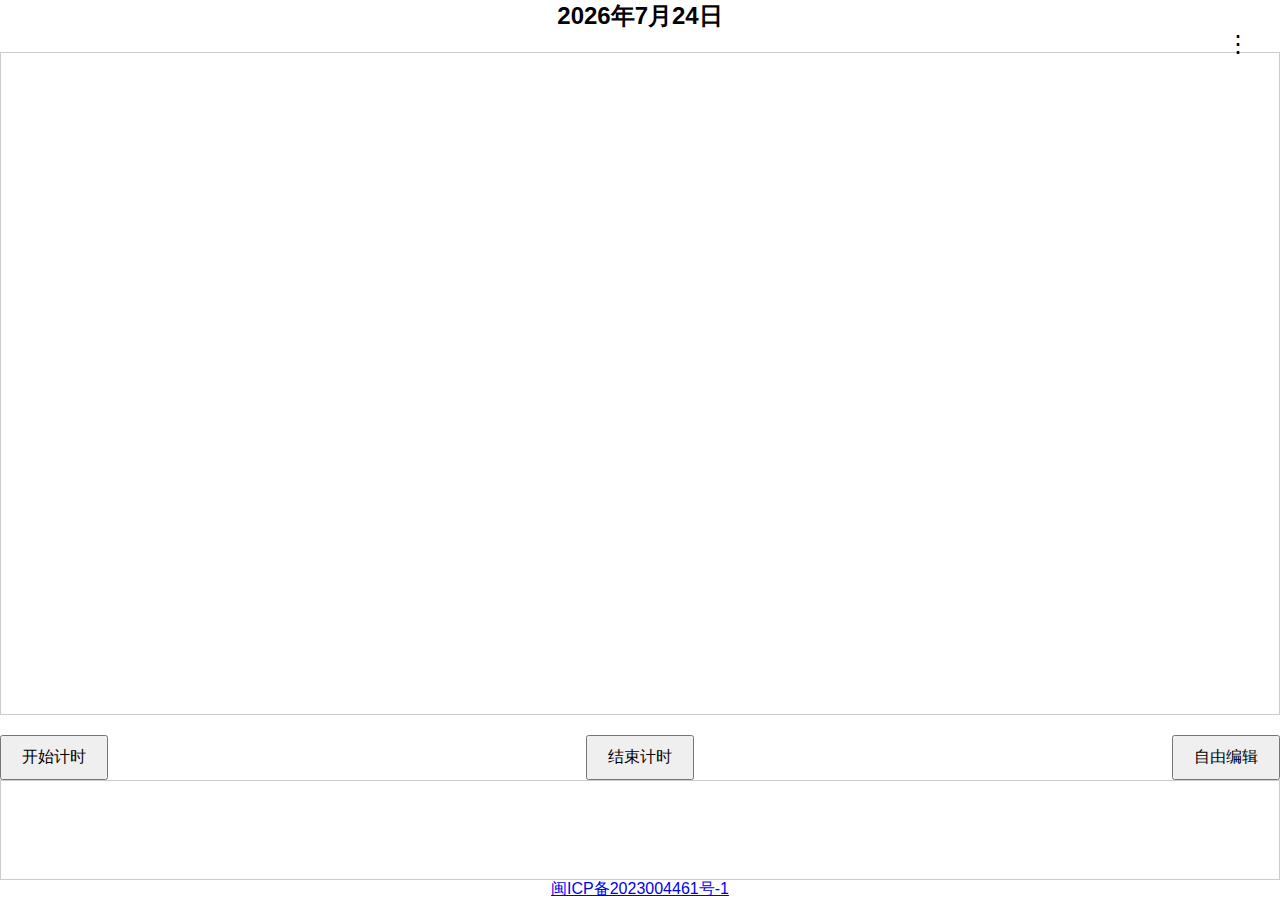
==== EventRecord/index.html @ 8339f807 "init" ====
<!DOCTYPE html>
<html lang="en">
<head>
    <meta charset="UTF-8">
    <meta name="viewport" content="width=device-width, initial-scale=1.0">
    <title>Event Timer with Dynamic Filename</title>
    <style>
        body {
            font-family: Arial, sans-serif;
            margin: 20px;
            display: flex;
            flex-direction: column;
            height: 100vh;
            justify-content: space-between;
        }
        .date-display {
            text-align: center;
            font-size: 24px;
            font-weight: bold;
            margin-bottom: 20px;
        }
        .output-box {
            flex-grow: 1;
            width: 100%;
            border: 1px solid #ccc;
            padding: 10px;
            box-sizing: border-box;
            overflow-y: auto;
            margin-bottom: 20px;
        }
        .edit-box {
            width: 100%;
            height: 100px;
            margin-bottom: 20px;
            border: 1px solid #ccc;
            padding: 10px;
            box-sizing: border-box;
        }
        .button-container {
            display: flex;
            justify-content: space-between;
        }
        .button-container button {
            padding: 10px 20px;
            font-size: 16px;
        }
        .menu {
            position: absolute;
            right: 20px;
            top: 20px;
            cursor: pointer;
            font-size: 24px;
            padding: 10px;
        }
        .menu-dropdown {
            display: none;
            position: absolute;
            top: 40px;
            right: 0;
            background-color: white;
            box-shadow: 0px 8px 16px 0px rgba(0,0,0,0.2);
            z-index: 1;
            flex-direction: column;
            width: 160px; /* Adjust the width for better display */
        }
        .menu:hover .menu-dropdown {
            display: flex;
        }
        .menu-dropdown button {
            background: none;
            border: none;
            padding: 12px 16px;
            text-align: center;
            width: 100%; /* Ensure the buttons take the full width */
            box-sizing: border-box;
            cursor: pointer;
        }
        .menu-dropdown button span {
            display: inline-block;
        }
        .menu-dropdown button:hover {
            background-color: #f1f1f1;
        }
        .dialog-overlay {
            display: none;
            position: fixed;
            top: 0;
            left: 0;
            width: 100%;
            height: 100%;
            background-color: rgba(0, 0, 0, 0.5);
            justify-content: center;
            align-items: center;
            z-index: 1000;
        }
        .dialog {
            background: white;
            padding: 20px;
            border-radius: 5px;
            text-align: center;
        }
        .dialog button {
            margin: 10px;
            padding: 10px 20px;
        }
    </style>
<link rel="stylesheet" href="styles.css">
</head>
<body>
    <div class="menu">
        ⋮
        <div class="menu-dropdown">
            <button onclick="outputText()"><span>输出</span></button>
            <button onclick="showClearDialog()"><span>清空</span></button>
        </div>
    </div>
    <div class="date-display" id="dateDisplay"></div>
    <div class="output-box" id="outputBox"></div>
    <div class="button-container">
        <button onclick="startTiming()">开始计时</button>
        <button onclick="endTiming()">结束计时</button>
        <button onclick="editContent()">自由编辑</button>
    </div>
    <div class="edit-box" contenteditable="true" id="editBox"></div>
    <div class="dialog-overlay" id="dialogOverlay">
        <div class="dialog">
            <p>确认清空内容吗？</p>
            <button onclick="clearLog()">确定清空</button>
            <button onclick="hideClearDialog()">取消清空</button>
        </div>
    </div>

    <script>
        let startTime;
        let log = [];

        // Load saved log from local storage when the page loads
        window.onload = function() {
            const savedLog = localStorage.getItem('log');
            if (savedLog) {
                log = JSON.parse(savedLog);
                displayLog();
            }
            displayCurrentDate(); // Display the current date on page load
        }

        function displayCurrentDate() {
            const dateDisplay = document.getElementById('dateDisplay');
            const now = new Date();
            const year = now.getFullYear();
            const month = now.getMonth() + 1; // Months are zero-based
            const day = now.getDate();
            dateDisplay.innerText = `${year}年${month}月${day}日`;
        }

        function startTiming() {
            startTime = new Date();
            document.getElementById("outputBox").innerText = "开始计时: " + startTime.toLocaleTimeString();
        }

        function endTiming() {
            const editBoxContent = document.getElementById("editBox").innerText.trim();
            if (!editBoxContent) {
                alert("请输入内容");
                return;
            }

            const endTime = new Date();
            const elapsedTime = ((endTime - startTime) / 1000).toFixed(3); // 秒
            log.push(
                "开始时间: " + startTime.toLocaleTimeString() + "\n" + 
                "内容: " + editBoxContent + "\n" + 
                "结束时间: " + endTime.toLocaleTimeString() + "\n" + 
                "时间间隔: " + elapsedTime + " 秒" + "\n" + 
                "-------------------------------------------------------------------------------"
            );
            displayLog();
            saveLog();
        }

        function editContent() {
            const editBoxContent = document.getElementById("editBox").innerText.trim();
            if (!editBoxContent) {
                alert("请输入内容");
                return;
            }

            log.push(editBoxContent + "\n" + "-------------------------------------------------------------------------------");
            displayLog();
            saveLog();
        }

        function displayLog() {
            const outputBox = document.getElementById("outputBox");
            outputBox.innerText = log.join("\n\n");
        }

        function saveLog() {
            localStorage.setItem('log', JSON.stringify(log));
        }

        function outputText() {
            const text = document.getElementById('outputBox').innerText;
            const blob = new Blob([text], { type: 'text/plain' });

            const now = new Date();
            const year = now.getFullYear();
            const month = String(now.getMonth() + 1).padStart(2, '0'); // Months are zero-based
            const day = String(now.getDate()).padStart(2, '0');
            const hours = String(now.getHours()).padStart(2, '0');
            const minutes = String(now.getMinutes()).padStart(2, '0');
            const filename = `${year}年${month}月${day}日${hours}时${minutes}分.txt`;

            const anchor = document.createElement('a');
            anchor.download = filename;
            anchor.href = window.URL.createObjectURL(blob);
            anchor.target = '_blank';
            anchor.style.display = 'none';
            document.body.appendChild(anchor);
            anchor.click();
            document.body.removeChild(anchor);
        }

        function showClearDialog() {
            document.getElementById('dialogOverlay').style.display = 'flex';
        }

        function hideClearDialog() {
            document.getElementById('dialogOverlay').style.display = 'none';
        }

        function clearLog() {
            log = [];
            displayLog();
            saveLog();
            hideClearDialog();
        }
    </script>
<!-- 内容 --> <div id="test-link"> <a href="https://beian.miit.gov.cn/" target="_blank">闽ICP备2023004461号-1</a>
</body>
</html>
---- EventRecord/styles.css ----
body {
    display: flex;
    flex-direction: column;
    min-height: 100vh;
    margin: 0;
}

/* 底部链接的样式 */
#test-link {
  position: absolute;
  bottom: 0;
  left: 0;
  right: 0;
  text-align: center; /* 水平居中 */
}
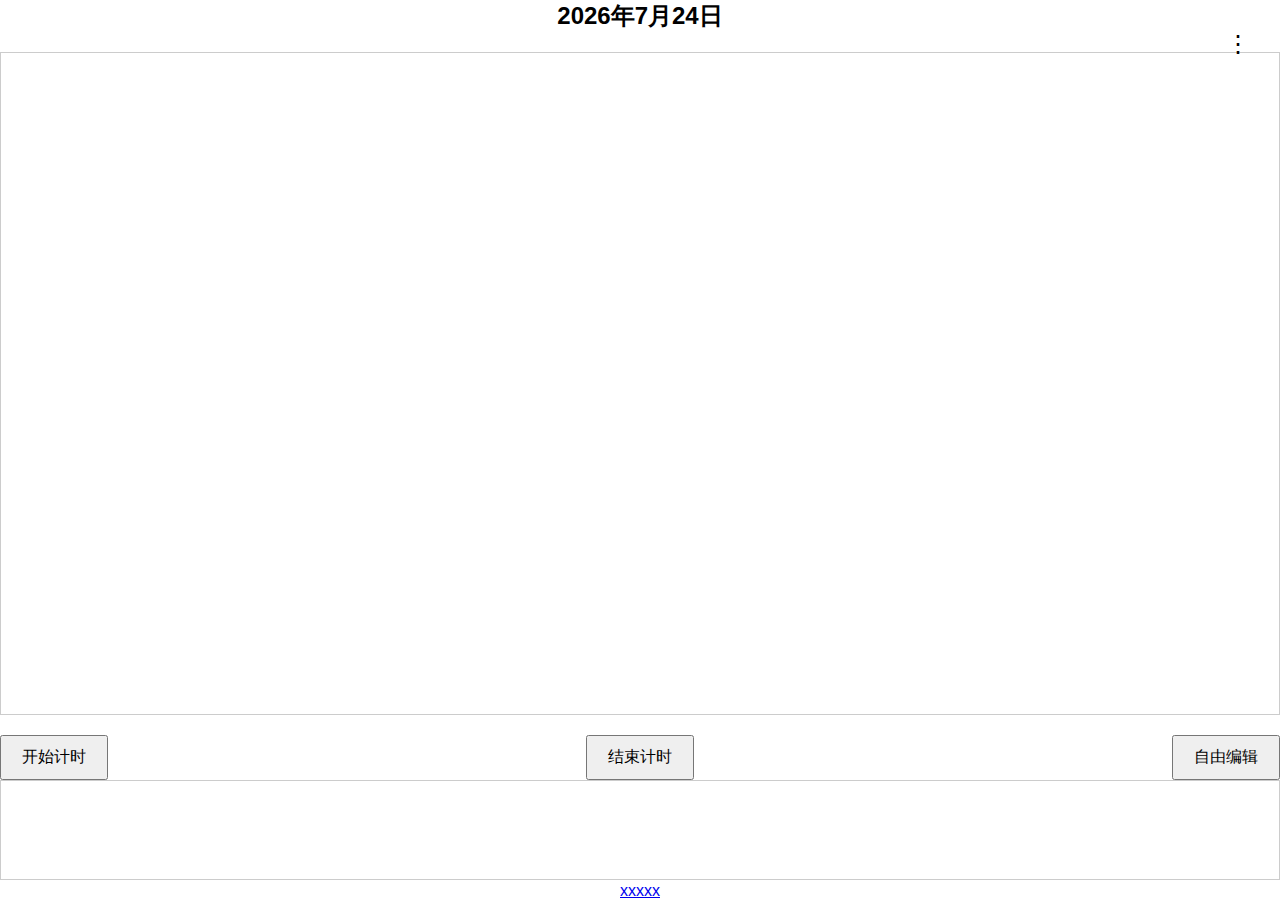
==== commit 3a68b69d: "add tongji" ====
--- a/EventRecord/index.html
+++ b/EventRecord/index.html
@@ -3,7 +3,7 @@
 <head>
     <meta charset="UTF-8">
     <meta name="viewport" content="width=device-width, initial-scale=1.0">
-    <title>Event Timer with Dynamic Filename</title>
+    <title>EventRecord</title>
     <style>
         body {
             font-family: Arial, sans-serif;
@@ -61,7 +61,7 @@
             box-shadow: 0px 8px 16px 0px rgba(0,0,0,0.2);
             z-index: 1;
             flex-direction: column;
-            width: 160px; /* Adjust the width for better display */
+            width: 160px;
         }
         .menu:hover .menu-dropdown {
             display: flex;
@@ -71,7 +71,7 @@
             border: none;
             padding: 12px 16px;
             text-align: center;
-            width: 100%; /* Ensure the buttons take the full width */
+            width: 100%;
             box-sizing: border-box;
             cursor: pointer;
         }
@@ -112,6 +112,7 @@
         <div class="menu-dropdown">
             <button onclick="outputText()"><span>输出</span></button>
             <button onclick="showClearDialog()"><span>清空</span></button>
+            <button onclick="showStatistics()"><span>统计</span></button>
         </div>
     </div>
     <div class="date-display" id="dateDisplay"></div>
@@ -133,22 +134,22 @@
     <script>
         let startTime;
         let log = [];
-
-        // Load saved log from local storage when the page loads
+        let events = [];
+
         window.onload = function() {
             const savedLog = localStorage.getItem('log');
             if (savedLog) {
                 log = JSON.parse(savedLog);
                 displayLog();
             }
-            displayCurrentDate(); // Display the current date on page load
+            displayCurrentDate();
         }
 
         function displayCurrentDate() {
             const dateDisplay = document.getElementById('dateDisplay');
             const now = new Date();
             const year = now.getFullYear();
-            const month = now.getMonth() + 1; // Months are zero-based
+            const month = now.getMonth() + 1;
             const day = now.getDate();
             dateDisplay.innerText = `${year}年${month}月${day}日`;
         }
@@ -166,16 +167,24 @@
             }
 
             const endTime = new Date();
-            const elapsedTime = ((endTime - startTime) / 1000).toFixed(3); // 秒
+            const elapsedTime = formatElapsedTime(endTime - startTime);
+            const event = {
+                content: editBoxContent,
+                duration: endTime - startTime,
+                startTime: startTime.toLocaleTimeString(),
+                endTime: endTime.toLocaleTimeString()
+            };
+            events.push(event);
             log.push(
-                "开始时间: " + startTime.toLocaleTimeString() + "\n" + 
-                "内容: " + editBoxContent + "\n" + 
-                "结束时间: " + endTime.toLocaleTimeString() + "\n" + 
-                "时间间隔: " + elapsedTime + " 秒" + "\n" + 
+                "开始时间: " + event.startTime + "\n" + 
+                "内容: " + event.content + "\n" + 
+                "结束时间: " + event.endTime + "\n" + 
+                "时间间隔: " + elapsedTime + "\n" + 
                 "-------------------------------------------------------------------------------"
             );
             displayLog();
             saveLog();
+            document.getElementById("editBox").innerText = "";
         }
 
         function editContent() {
@@ -188,24 +197,40 @@
             log.push(editBoxContent + "\n" + "-------------------------------------------------------------------------------");
             displayLog();
             saveLog();
-        }
+            document.getElementById("editBox").innerText = "";
+        }
+
+ function formatElapsedTime(ms) {
+    const totalSeconds = Math.floor(ms / 1000);
+    const seconds = totalSeconds % 60;
+    const totalMinutes = Math.floor(totalSeconds / 60);
+    const minutes = totalMinutes % 60;
+    const hours = Math.floor(totalMinutes / 60);
+
+    if (hours > 0) {
+        return `${hours}时 ${minutes}分 ${seconds}秒`;
+    } else if (minutes > 0) {
+        return `${minutes}分 ${seconds}秒`;
+    } else {
+        return `${seconds}秒`;
+    }
+}
 
         function displayLog() {
             const outputBox = document.getElementById("outputBox");
-            outputBox.innerText = log.join("\n\n");
+            outputBox.innerText = log.join("\n");
         }
 
         function saveLog() {
             localStorage.setItem('log', JSON.stringify(log));
         }
-
         function outputText() {
             const text = document.getElementById('outputBox').innerText;
             const blob = new Blob([text], { type: 'text/plain' });
 
             const now = new Date();
             const year = now.getFullYear();
-            const month = String(now.getMonth() + 1).padStart(2, '0'); // Months are zero-based
+            const month = String(now.getMonth() + 1).padStart(2, '0');
             const day = String(now.getDate()).padStart(2, '0');
             const hours = String(now.getHours()).padStart(2, '0');
             const minutes = String(now.getMinutes()).padStart(2, '0');
@@ -221,6 +246,39 @@
             document.body.removeChild(anchor);
         }
 
+
+function showStatistics() {
+    const totalDuration = events.reduce((acc, event) => acc + event.duration, 0);
+    const formattedTotalDuration = formatElapsedTime(totalDuration);
+    const sortedEvents = [...events].sort((a, b) => b.duration - a.duration);
+    let statisticsText = `总的累积时长: ${formattedTotalDuration}\n`;
+    statisticsText += "-------------------------\n"; // 添加换行符
+    sortedEvents.forEach((event, index) => {
+        statisticsText += `${index + 1}. ${event.content} -> ${formatElapsedTime(event.duration)}\n\n`;
+    });
+
+    const blob = new Blob([statisticsText], { type: 'text/plain' });
+
+    const now = new Date();
+    const year = now.getFullYear();
+    const month = String(now.getMonth() + 1).padStart(2, '0');
+    const day = String(now.getDate()).padStart(2, '0');
+        const hours = String(now.getHours()).padStart(2, '0');
+    const minutes = String(now.getMinutes()).padStart(2, '0');
+    const seconds = String(now.getSeconds()).padStart(2, '0');
+    const filename = `${year}年${month}月${day}日${hours}时${minutes}分${seconds}秒统计时间.txt`;
+
+    const anchor = document.createElement('a');
+    anchor.download = filename;
+    anchor.href = window.URL.createObjectURL(blob);
+    anchor.target = '_blank';
+    anchor.style.display = 'none';
+    document.body.appendChild(anchor);
+    anchor.click();
+    document.body.removeChild(anchor);
+}
+
+
         function showClearDialog() {
             document.getElementById('dialogOverlay').style.display = 'flex';
         }
@@ -231,11 +289,15 @@
 
         function clearLog() {
             log = [];
+            events = [];
             displayLog();
             saveLog();
             hideClearDialog();
         }
     </script>
-<!-- 内容 --> <div id="test-link"> <a href="https://beian.miit.gov.cn/" target="_blank">闽ICP备2023004461号-1</a>
+<!-- 内容 --> 
+<div id="test-link"> 
+    <a href="https://beian.miit.gov.cn/" target="_blank">xxxxx</a>
+</div>
 </body>
 </html>
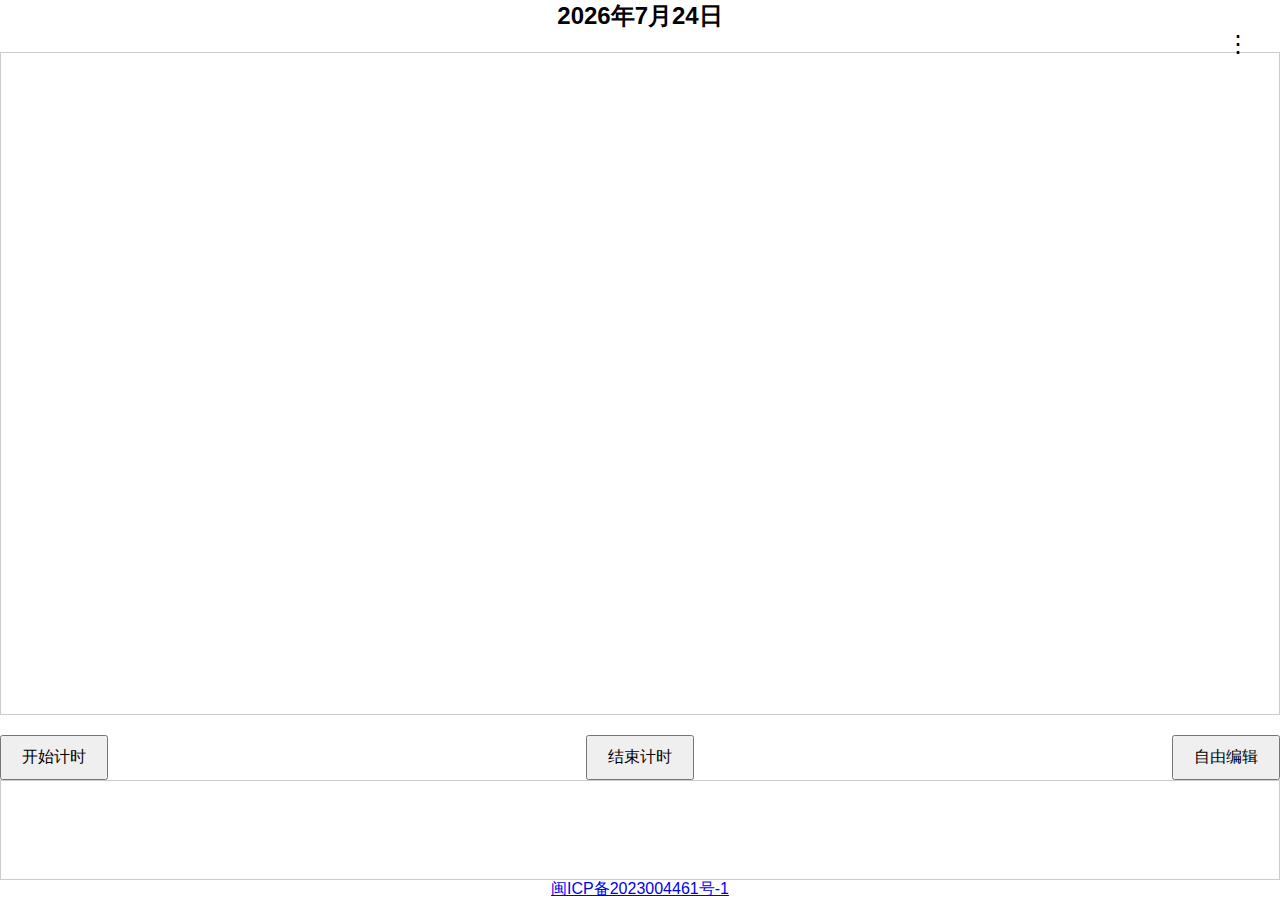
==== commit 71ca82e2: "update" ====
--- a/EventRecord/index.html
+++ b/EventRecord/index.html
@@ -297,7 +297,7 @@
     </script>
 <!-- 内容 --> 
 <div id="test-link"> 
-    <a href="https://beian.miit.gov.cn/" target="_blank">xxxxx</a>
+    <a href="https://beian.miit.gov.cn/" target="_blank">闽ICP备2023004461号-1</a>
 </div>
 </body>
 </html>
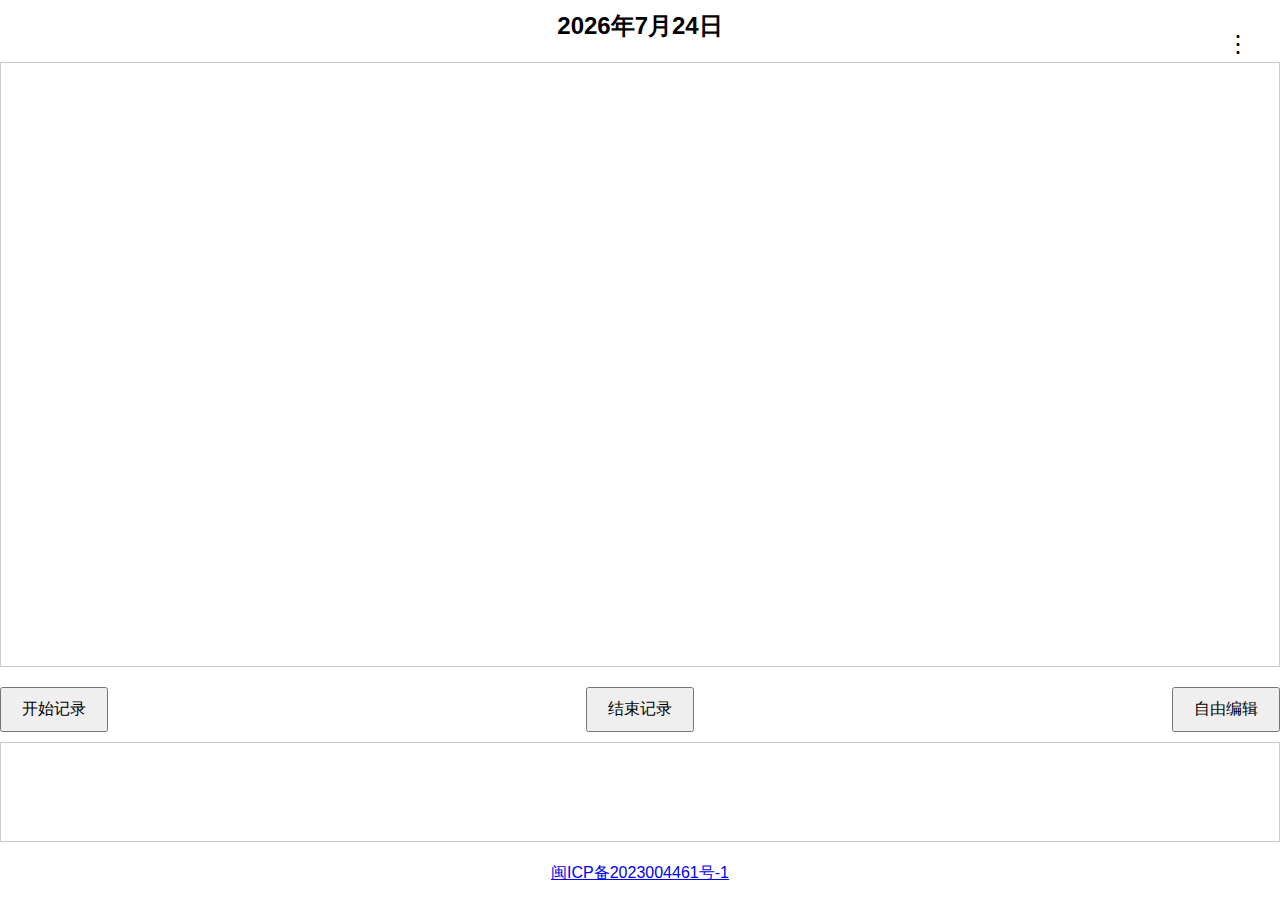
==== commit b8bb4f59: "update" ====
--- a/EventRecord/index.html
+++ b/EventRecord/index.html
@@ -3,7 +3,7 @@
 <head>
     <meta charset="UTF-8">
     <meta name="viewport" content="width=device-width, initial-scale=1.0">
-    <title>EventRecord</title>
+    <title>Event Record</title>
     <style>
         body {
             font-family: Arial, sans-serif;
@@ -18,6 +18,7 @@
             font-size: 24px;
             font-weight: bold;
             margin-bottom: 20px;
+           margin-top: 10px; /* 增加顶端日期的上边距 */
         }
         .output-box {
             flex-grow: 1;
@@ -31,7 +32,7 @@
         .edit-box {
             width: 100%;
             height: 100px;
-            margin-bottom: 20px;
+            margin-bottom: 5px; /* 增加下方的文本输入框的底部边距 */
             border: 1px solid #ccc;
             padding: 10px;
             box-sizing: border-box;
@@ -39,6 +40,7 @@
         .button-container {
             display: flex;
             justify-content: space-between;
+         margin-bottom: 10px; /* 增加底端三个按钮的底部边距 */
         }
         .button-container button {
             padding: 10px 20px;
@@ -74,9 +76,6 @@
             width: 100%;
             box-sizing: border-box;
             cursor: pointer;
-        }
-        .menu-dropdown button span {
-            display: inline-block;
         }
         .menu-dropdown button:hover {
             background-color: #f1f1f1;
@@ -103,27 +102,63 @@
             margin: 10px;
             padding: 10px 20px;
         }
+        body {
+            display: flex;
+            flex-direction: column;
+            min-height: 100vh;
+            margin: 0;
+        }
+
+        .content {
+            flex: 1; /* 确保内容区占据剩余空间 */
+        }
+
+        /* 底部链接容器的样式 */
+        .footer {
+            display: flex;
+            justify-content: center; /* 水平居中 */
+            align-items: center; /* 垂直居中 */
+            height: 10px; /* 设置底部高度 */
+            background-color: #f1f1f1; /* 底部背景色 */
+        }
+
+        /* 底部链接的样式 */
+        #test-link {
+            text-align: center;
+        }
     </style>
-<link rel="stylesheet" href="styles.css">
 </head>
 <body>
     <div class="menu">
         ⋮
         <div class="menu-dropdown">
-            <button onclick="outputText()"><span>输出</span></button>
-            <button onclick="showClearDialog()"><span>清空</span></button>
-            <button onclick="showStatistics()"><span>统计</span></button>
+            <button onclick="outputText()"><span>统计</span></button>
+            <button onclick="showClearDialog()"><span>清空内容</span></button>
+            <button id="editButton" onclick="toggleEdit()"><span>编辑内容</span></button>
         </div>
     </div>
     <div class="date-display" id="dateDisplay"></div>
-    <div class="output-box" id="outputBox"></div>
+    <div class="output-box" id="outputBox" contenteditable="false"></div>
     <div class="button-container">
-        <button onclick="startTiming()">开始计时</button>
-        <button onclick="endTiming()">结束计时</button>
-        <button onclick="editContent()">自由编辑</button>
+        <button onclick="startTiming()">开始记录</button>
+        <button onclick="endTiming()">结束记录</button>
+        <button onclick="showEditDialog()">自由编辑</button>
     </div>
     <div class="edit-box" contenteditable="true" id="editBox"></div>
     <div class="dialog-overlay" id="dialogOverlay">
+        <div class="dialog">
+            <textarea id="dialogEditBox" rows="4" cols="50" placeholder="输入事项内容..."></textarea>
+            <div style="display: flex; justify-content: space-between; margin-top: 10px;">
+                <input type="time" id="startTimeInput">
+                <input type="time" id="endTimeInput">
+            </div>
+            <div style="display: flex; justify-content: space-between; margin-top: 10px;">
+                <button onclick="confirmEdit()">确认记录</button>
+                <button onclick="hideEditDialog()">取消记录</button>
+            </div>
+        </div>
+    </div>
+    <div class="dialog-overlay" id="clearDialogOverlay">
         <div class="dialog">
             <p>确认清空内容吗？</p>
             <button onclick="clearLog()">确定清空</button>
@@ -133,14 +168,14 @@
 
     <script>
         let startTime;
-        let log = [];
         let events = [];
+        let isEditing = false;
 
         window.onload = function() {
-            const savedLog = localStorage.getItem('log');
-            if (savedLog) {
-                log = JSON.parse(savedLog);
-                displayLog();
+            const savedEvents = localStorage.getItem('events');
+            if (savedEvents) {
+                events = JSON.parse(savedEvents);
+                displayEvents();
             }
             displayCurrentDate();
         }
@@ -156,77 +191,200 @@
 
         function startTiming() {
             startTime = new Date();
-            document.getElementById("outputBox").innerText = "开始计时: " + startTime.toLocaleTimeString();
+            const outputBox = document.getElementById('outputBox');
+            outputBox.innerHTML += `<p>开始时间：${startTime.toLocaleTimeString()}</p>`;
+            console.log("开始记录时间：", startTime); // 调试输出
         }
 
         function endTiming() {
-            const editBoxContent = document.getElementById("editBox").innerText.trim();
-            if (!editBoxContent) {
+            console.log("endTiming function called"); // 调试输出
+            const content = document.getElementById("editBox").innerText.trim();
+            if (!content) {
                 alert("请输入内容");
                 return;
             }
+            console.log("记录内容：", content); // 调试输出
 
             const endTime = new Date();
-            const elapsedTime = formatElapsedTime(endTime - startTime);
+            console.log("结束记录时间：", endTime); // 调试输出
+
+            const duration = endTime - startTime;
+            const elapsedTime = formatElapsedTime(duration);
+
             const event = {
-                content: editBoxContent,
-                duration: endTime - startTime,
+                content: content,
+                duration: duration,
                 startTime: startTime.toLocaleTimeString(),
                 endTime: endTime.toLocaleTimeString()
             };
+
+            console.log("记录事件：", event); // 调试输出
+
             events.push(event);
-            log.push(
-                "开始时间: " + event.startTime + "\n" + 
-                "内容: " + event.content + "\n" + 
-                "结束时间: " + event.endTime + "\n" + 
-                "时间间隔: " + elapsedTime + "\n" + 
-                "-------------------------------------------------------------------------------"
-            );
-            displayLog();
-            saveLog();
+            displayEvents();
+            saveEvents();
             document.getElementById("editBox").innerText = "";
         }
 
-        function editContent() {
-            const editBoxContent = document.getElementById("editBox").innerText.trim();
-            if (!editBoxContent) {
-                alert("请输入内容");
+        function displayEvents() {
+            const outputBox = document.getElementById("outputBox");
+            outputBox.innerHTML = '';
+            events.forEach(event => {
+                outputBox.innerHTML += `
+                    <p>开始时间：${event.startTime}</p>
+                    <p>内容：${event.content}</p>
+                    <p>结束时间：${event.endTime}</p>
+                    <p>间隔时间：${formatElapsedTime(event.duration)}</p>
+                    <hr>
+                `;
+            });
+            console.log("展示事件：", outputBox.innerHTML); // 调试输出
+        }
+
+        function saveEvents() {
+            localStorage.setItem('events', JSON.stringify(events));
+        }
+
+        function showEditDialog() {
+            document.getElementById('dialogOverlay').style.display = 'flex';
+        }
+
+        function hideEditDialog() {
+            document.getElementById('dialogOverlay').style.display = 'none';
+        }
+
+        function confirmEdit() {
+            const content = document.getElementById('dialogEditBox').value.trim();
+            const startTime = document.getElementById('startTimeInput').value;
+            const endTime = document.getElementById('endTimeInput').value;
+            if (!content || !startTime || !endTime) {
+                alert("请输入完整的记录");
                 return;
             }
 
-            log.push(editBoxContent + "\n" + "-------------------------------------------------------------------------------");
-            displayLog();
-            saveLog();
-            document.getElementById("editBox").innerText = "";
-        }
-
- function formatElapsedTime(ms) {
-    const totalSeconds = Math.floor(ms / 1000);
-    const seconds = totalSeconds % 60;
-    const totalMinutes = Math.floor(totalSeconds / 60);
-    const minutes = totalMinutes % 60;
-    const hours = Math.floor(totalMinutes / 60);
-
-    if (hours > 0) {
-        return `${hours}时 ${minutes}分 ${seconds}秒`;
-    } else if (minutes > 0) {
-        return `${minutes}分 ${seconds}秒`;
-    } else {
-        return `${seconds}秒`;
-    }
-}
-
-        function displayLog() {
+            const event = {
+                content: content,
+                startTime: startTime,
+                endTime: endTime,
+                duration: calculateDuration(startTime, endTime)
+            };
+
+            events.push(event);
+            displayEvents();
+            saveEvents();
+            hideEditDialog();
+        }
+
+        function calculateDuration(startTime, endTime) {
+            const start = new Date(`1970-01-01T${startTime}:00`);
+            const end = new Date(`1970-01-01T${endTime}:00`);
+            return end - start;
+        }
+
+        function showClearDialog() {
+            document.getElementById('clearDialogOverlay').style.display = 'flex';
+        }
+
+        function hideClearDialog() {
+            document.getElementById('clearDialogOverlay').style.display = 'none';
+        }
+
+        function clearLog() {
+            events = [];
+            displayEvents();
+            saveEvents();
+            hideClearDialog();
+        }
+
+        function toggleEdit() {
             const outputBox = document.getElementById("outputBox");
-            outputBox.innerText = log.join("\n");
-        }
-
-        function saveLog() {
-            localStorage.setItem('log', JSON.stringify(log));
-        }
+            const editButton = document.getElementById("editButton");
+            if (isEditing) {
+                updateEventsFromText();
+                outputBox.contentEditable = "false";
+                editButton.innerText = "编辑内容";
+                isEditing = false;
+                saveEvents();  // 保存修改后的内容
+            } else {
+                outputBox.contentEditable = "true";
+                editButton.innerText = "锁定内容";
+                isEditing = true;
+            }
+        }
+
+        function updateEventsFromText() {
+            const outputBox = document.getElementById("outputBox");
+            const lines = outputBox.innerText.split('\n');
+            const updatedEvents = [];
+            let currentEvent = {};
+            lines.forEach(line => {
+                if (line.startsWith("开始时间：")) {
+                    currentEvent.startTime = line.split("：")[1].trim();
+                } else if (line.startsWith("内容：")) {
+                    currentEvent.content = line.split("：")[1].trim();
+                } else if (line.startsWith("结束时间：")) {
+                    currentEvent.endTime = line.split("：")[1].trim();
+                } else if (line.startsWith("间隔时间：")) {
+                    const durationText = line.split("：")[1].trim();
+                    currentEvent.duration = parseDurationText(durationText);
+                    updatedEvents.push({ ...currentEvent });
+                    currentEvent = {};
+                }
+            });
+            events = updatedEvents;
+        }
+
+        function parseDurationText(durationText) {
+            const parts = durationText.match(/(\d+)(时|分|秒)/g);
+            let duration = 0;
+            parts.forEach(part => {
+                const value = parseInt(part);
+                if (part.endsWith('时')) {
+                    duration += value * 60 * 60 * 1000;
+                } else if (part.endsWith('分')) {
+                    duration += value * 60 * 1000;
+                } else if (part.endsWith('秒')) {
+                    duration += value * 1000;
+                }
+            });
+            return duration;
+        }
+
+        function formatElapsedTime(ms) {
+            const totalSeconds = Math.floor(ms / 1000);
+            const seconds = totalSeconds % 60;
+            const totalMinutes = Math.floor(totalSeconds / 60);
+            const minutes = totalMinutes % 60;
+            const hours = Math.floor(totalMinutes / 60);
+
+            if (hours > 0) {
+                return `${hours}时 ${minutes}分 ${seconds}秒`;
+            } else if (minutes > 0) {
+                return `${minutes}分 ${seconds}秒`;
+            } else {
+                return `${seconds}秒`;
+            }
+        }
+
         function outputText() {
-            const text = document.getElementById('outputBox').innerText;
-            const blob = new Blob([text], { type: 'text/plain' });
+            const mergedEvents = {};
+            events.forEach(event => {
+                if (mergedEvents[event.content]) {
+                    mergedEvents[event.content] += event.duration;
+                } else {
+                    mergedEvents[event.content] = event.duration;
+                }
+            });
+
+            const totalDuration = Object.values(mergedEvents).reduce((acc, duration) => acc + duration, 0);
+            const formattedTotalDuration = formatElapsedTime(totalDuration);
+            let statisticsText = `总的累积时长: ${formattedTotalDuration}\n-------------------------\n`;
+            const sortedEvents = Object.entries(mergedEvents).sort((a, b) => b[1] - a[1]);
+            sortedEvents.forEach(([content, duration], index) => {
+                statisticsText += `${index + 1}. ${content} -> ${formatElapsedTime(duration)}\n\n`;
+            });
+            
+            const blob = new Blob([statisticsText], { type: 'text/plain' });
 
             const now = new Date();
             const year = now.getFullYear();
@@ -234,7 +392,8 @@
             const day = String(now.getDate()).padStart(2, '0');
             const hours = String(now.getHours()).padStart(2, '0');
             const minutes = String(now.getMinutes()).padStart(2, '0');
-            const filename = `${year}年${month}月${day}日${hours}时${minutes}分.txt`;
+            const seconds = String(now.getSeconds()).padStart(2, '0');
+            const filename = `${year}年${month}月${day}日${hours}时${minutes}分${seconds}秒统计时间.txt`;
 
             const anchor = document.createElement('a');
             anchor.download = filename;
@@ -245,59 +404,9 @@
             anchor.click();
             document.body.removeChild(anchor);
         }
-
-
-function showStatistics() {
-    const totalDuration = events.reduce((acc, event) => acc + event.duration, 0);
-    const formattedTotalDuration = formatElapsedTime(totalDuration);
-    const sortedEvents = [...events].sort((a, b) => b.duration - a.duration);
-    let statisticsText = `总的累积时长: ${formattedTotalDuration}\n`;
-    statisticsText += "-------------------------\n"; // 添加换行符
-    sortedEvents.forEach((event, index) => {
-        statisticsText += `${index + 1}. ${event.content} -> ${formatElapsedTime(event.duration)}\n\n`;
-    });
-
-    const blob = new Blob([statisticsText], { type: 'text/plain' });
-
-    const now = new Date();
-    const year = now.getFullYear();
-    const month = String(now.getMonth() + 1).padStart(2, '0');
-    const day = String(now.getDate()).padStart(2, '0');
-        const hours = String(now.getHours()).padStart(2, '0');
-    const minutes = String(now.getMinutes()).padStart(2, '0');
-    const seconds = String(now.getSeconds()).padStart(2, '0');
-    const filename = `${year}年${month}月${day}日${hours}时${minutes}分${seconds}秒统计时间.txt`;
-
-    const anchor = document.createElement('a');
-    anchor.download = filename;
-    anchor.href = window.URL.createObjectURL(blob);
-    anchor.target = '_blank';
-    anchor.style.display = 'none';
-    document.body.appendChild(anchor);
-    anchor.click();
-    document.body.removeChild(anchor);
-}
-
-
-        function showClearDialog() {
-            document.getElementById('dialogOverlay').style.display = 'flex';
-        }
-
-        function hideClearDialog() {
-            document.getElementById('dialogOverlay').style.display = 'none';
-        }
-
-        function clearLog() {
-            log = [];
-            events = [];
-            displayLog();
-            saveLog();
-            hideClearDialog();
-        }
     </script>
-<!-- 内容 --> 
-<div id="test-link"> 
-    <a href="https://beian.miit.gov.cn/" target="_blank">闽ICP备2023004461号-1</a>
-</div>
+    <p id="test-link">
+        <a href="https://beian.miit.gov.cn/" target="_blank">闽ICP备2023004461号-1</a>
+    </p>
 </body>
 </html>
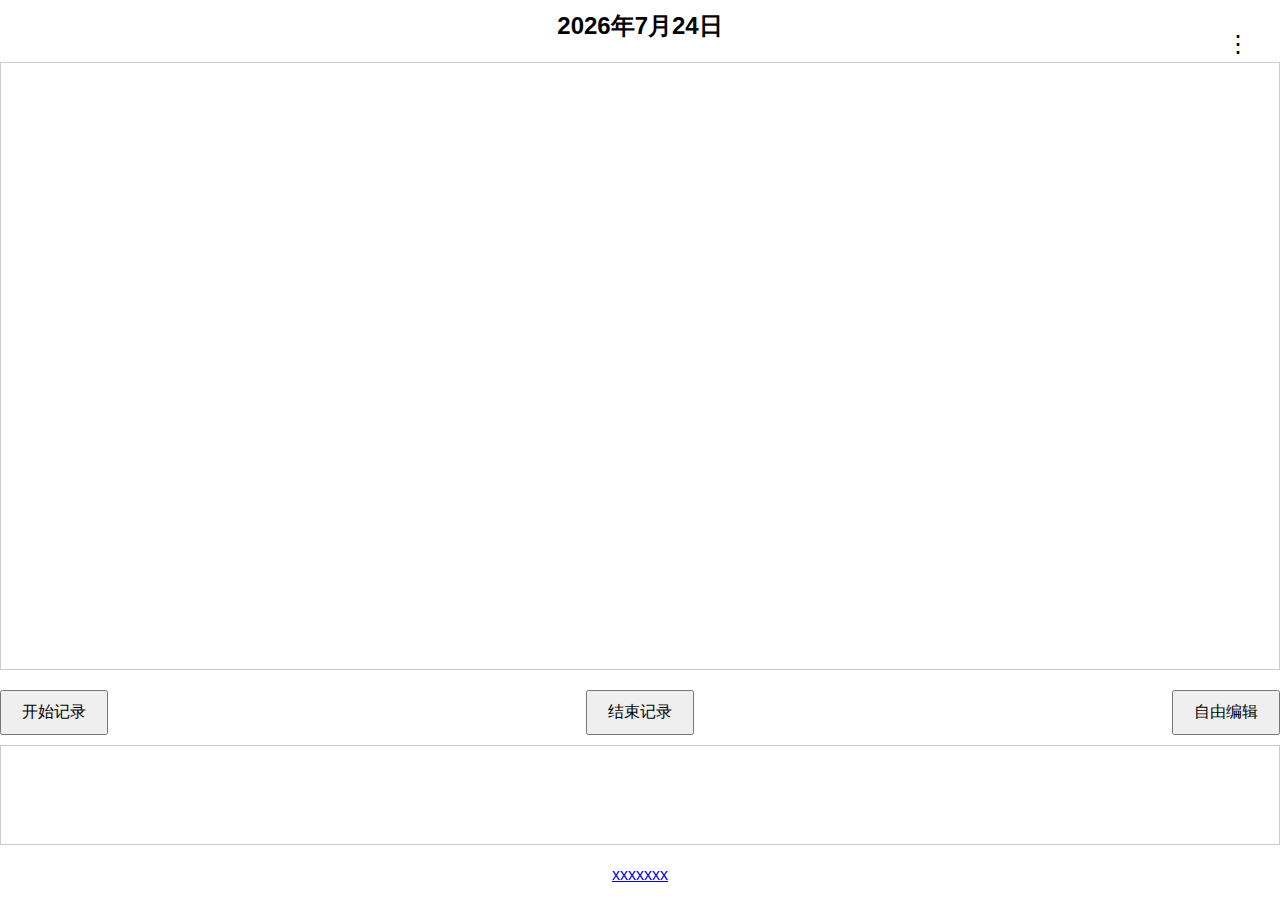
==== commit 55f4d852: "update" ====
--- a/EventRecord/index.html
+++ b/EventRecord/index.html
@@ -18,7 +18,7 @@
             font-size: 24px;
             font-weight: bold;
             margin-bottom: 20px;
-           margin-top: 10px; /* 增加顶端日期的上边距 */
+            margin-top: 10px; /* 增加顶端日期的上边距 */
         }
         .output-box {
             flex-grow: 1;
@@ -40,7 +40,7 @@
         .button-container {
             display: flex;
             justify-content: space-between;
-         margin-bottom: 10px; /* 增加底端三个按钮的底部边距 */
+            margin-bottom: 10px; /* 增加底端三个按钮的底部边距 */
         }
         .button-container button {
             padding: 10px 20px;
@@ -125,6 +125,16 @@
         /* 底部链接的样式 */
         #test-link {
             text-align: center;
+        }
+
+        /* 修改后的 .event-line 样式：减少事件属性之间的上下间隔 */
+        .event-line { 
+            margin: 0;  /* 缩小上下间隔为0 */
+        }
+
+        /* 修改后的 <hr> 标签样式：减少横线上下的间隔 */
+        hr {
+            margin: 2px 0;  /* 设置更小的上下边距 */
         }
     </style>
 </head>
@@ -231,10 +241,12 @@
             outputBox.innerHTML = '';
             events.forEach(event => {
                 outputBox.innerHTML += `
-                    <p>开始时间：${event.startTime}</p>
-                    <p>内容：${event.content}</p>
-                    <p>结束时间：${event.endTime}</p>
-                    <p>间隔时间：${formatElapsedTime(event.duration)}</p>
+                    <div class="event">
+                        <p class="event-line">开始时间：${event.startTime}</p>
+                        <p class="event-line">内容：${event.content}</p>
+                        <p class="event-line">结束时间：${event.endTime}</p>
+                        <p class="event-line">间隔时间：${formatElapsedTime(event.duration)}</p>
+                    </div>
                     <hr>
                 `;
             });
@@ -378,12 +390,16 @@
 
             const totalDuration = Object.values(mergedEvents).reduce((acc, duration) => acc + duration, 0);
             const formattedTotalDuration = formatElapsedTime(totalDuration);
+
+            // 初始化统计文本
             let statisticsText = `总的累积时长: ${formattedTotalDuration}\n-------------------------\n`;
+
+            // 排序并格式化每个事件
             const sortedEvents = Object.entries(mergedEvents).sort((a, b) => b[1] - a[1]);
             sortedEvents.forEach(([content, duration], index) => {
-                statisticsText += `${index + 1}. ${content} -> ${formatElapsedTime(duration)}\n\n`;
+                statisticsText += `${index + 1}. ${content} -> ${formatElapsedTime(duration)}\n`; // 每个事件属性后换行
             });
-            
+
             const blob = new Blob([statisticsText], { type: 'text/plain' });
 
             const now = new Date();
@@ -406,7 +422,7 @@
         }
     </script>
     <p id="test-link">
-        <a href="https://beian.miit.gov.cn/" target="_blank">闽ICP备2023004461号-1</a>
+        <a href="https://beian.miit.gov.cn/" target="_blank">xxxxxxx</a>
     </p>
 </body>
 </html>
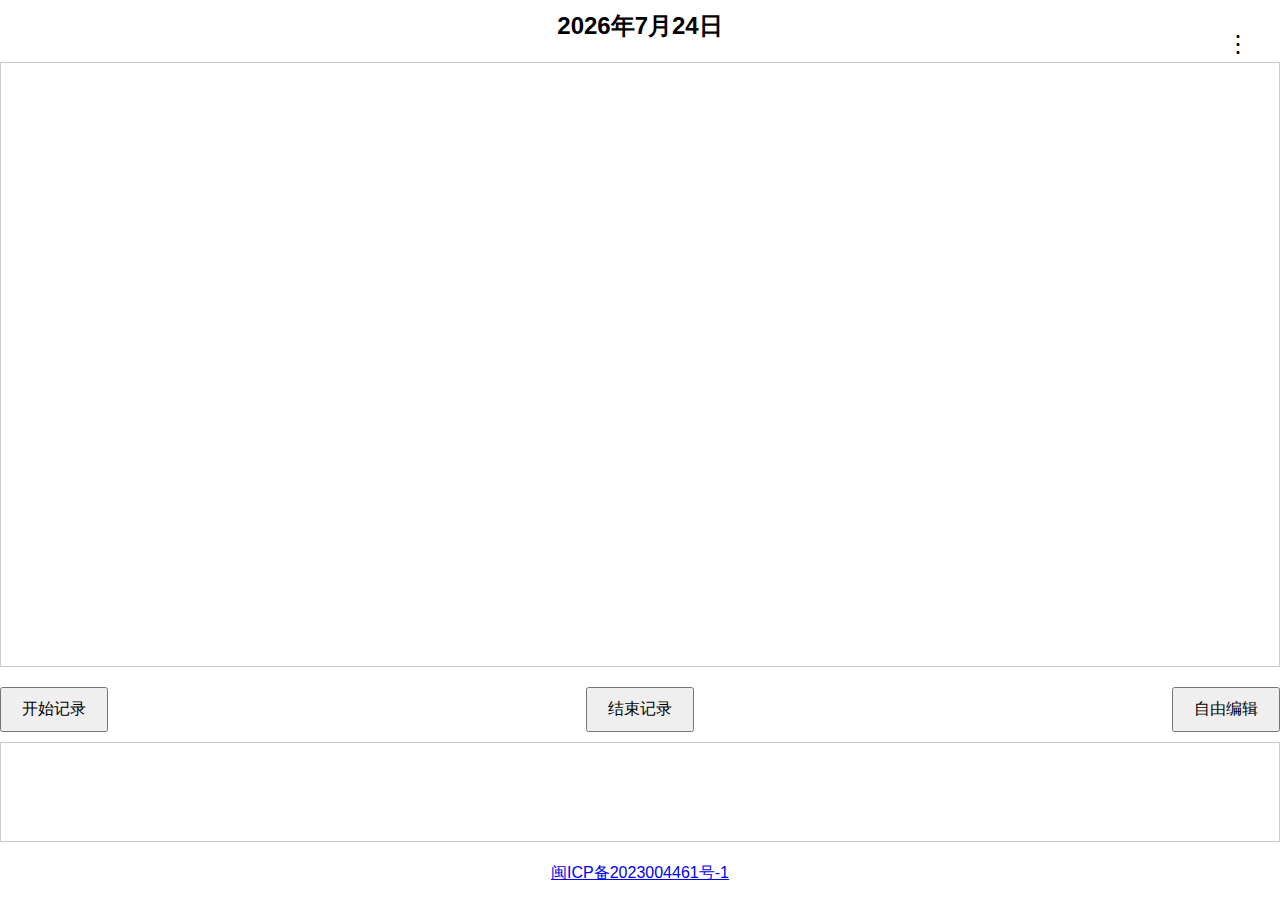
==== commit 318bf9bb: "update" ====
--- a/EventRecord/index.html
+++ b/EventRecord/index.html
@@ -422,7 +422,7 @@
         }
     </script>
     <p id="test-link">
-        <a href="https://beian.miit.gov.cn/" target="_blank">xxxxxxx</a>
+        <a href="https://beian.miit.gov.cn/" target="_blank">闽ICP备2023004461号-1</a>
     </p>
 </body>
 </html>
